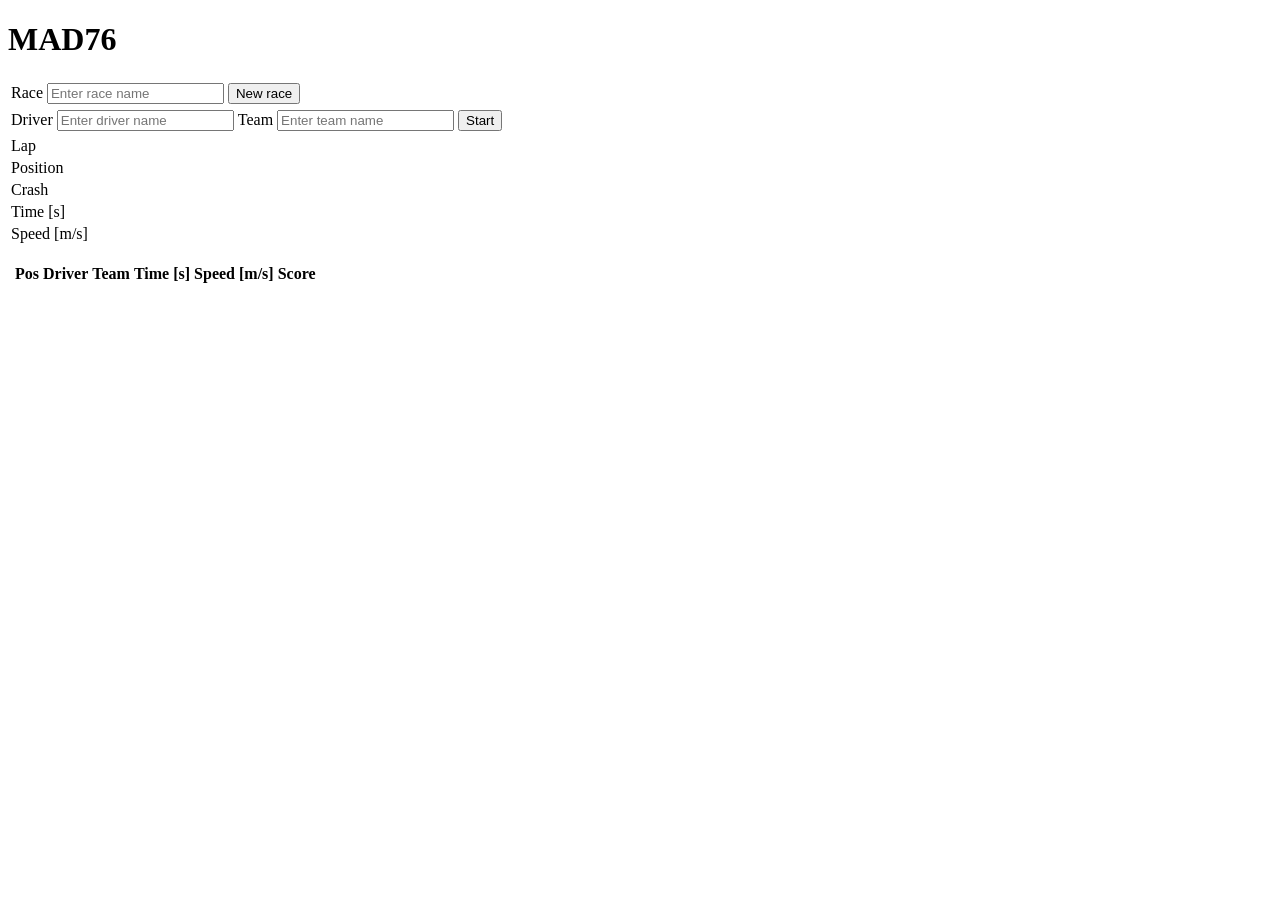
==== mad_ws/src/mbmadmgmt/templates/index.html @ c4367662 "set exposure workaround, race management" ====
<!DOCTYPE html>
<html lang="en">
<head>
    <meta charset="UTF-8">
    <meta name="viewport" content="width=device-width, initial-scale=1.0">
    <title>MAD76</title>
    <script>
        const prec = 1e3;
        const maxpos = 20;
        const maxposscore = 10;
        lapctr = 0;

        async function fetchLapData() {
            try {
                const response = await fetch('/getlapdata');
                if (!response.ok) {
                    throw new Error('Network response was not ok');
                }
                const data = await response.json();
                displayLapData(data);
                if (data != null && data.lapctr > lapctr && data.lapctr > 1) {
                    lapctr = data.lapctr;
                    fetchRanking();
                }                
            } catch (error) {
            }            
        }

        async function fetchRanking() {
            try {
                const response = await fetch('/getranking');
                if (!response.ok) {
                    throw new Error('Network response was not ok');
                }
                const rankingData = await response.json();
                displayRanking(rankingData);
            } catch (error) {
                console.error("Error in rankingDate:", error);
            }
        } 

        function displayLapData(data) {
            document.getElementById('lapctr').textContent = data.lapctr;
            document.getElementById('trackcrashctr').textContent = data.crashctr;
            document.getElementById('minlaptime').textContent = Math.round(data.minlaptime * prec) / prec;
            document.getElementById('laptime').textContent = Math.round(data.laptime * prec) / prec;
            document.getElementById('currentlaptime').textContent = Math.round(data.currentlaptime * prec) / prec;
            document.getElementById('maxavgspeed').textContent =  Math.round(data.maxavgspeed * prec) / prec;
            document.getElementById('avgspeed').textContent = Math.round(data.avgspeed * prec) / prec;
        }

        function displayRanking(data) {
            for (let i = 0; i < data.length; ++i) {
                const istr = (i+1).toString().padStart(2, '0');                    
                if (data[i].active) {
                    document.getElementById('rank').textContent = istr;
                }
                if (i < maxpos) {
                    document.getElementById('active' + istr).textContent = data[i].active ? "*" : "";
                    document.getElementById('pos' + istr).textContent = istr;
                    document.getElementById('driver' + istr).textContent = data[i].driver;
                    document.getElementById('team' + istr).textContent = data[i].team;
                    document.getElementById('laptime' + istr).textContent = Math.round(data[i].laptime * prec) / prec;
                    document.getElementById('avgspeed' + istr).textContent = Math.round(data[i].avgspeed * prec) / prec;
                    score = 0;
                    if (i < maxposscore) {
                        score = maxposscore - i;
                    }
                    document.getElementById('score' + istr).textContent = score;
                }
            }
            for (let i = data.length; i < maxpos; ++i) {
                const istr = (i+1).toString().padStart(2, '0');
                document.getElementById('active' + istr).textContent = "";
                document.getElementById('pos' + istr).textContent = "";
                document.getElementById('driver' + istr).textContent = "";
                document.getElementById('team' + istr).textContent = "";
                document.getElementById('laptime' + istr).textContent = "";
                document.getElementById('avgspeed' + istr).textContent = "";
                document.getElementById('score' + istr).textContent = "";
            }
        }

        function createRace() {
            const raceName = document.getElementById('racename').value;
            
            if (raceName) {
                fetch('/createrace', {
                    method: 'POST',
                    headers: {
                        'Content-Type': 'application/json'
                    },
                    body: JSON.stringify({ name: raceName })
                })
                .then(response => response.json())              
                .catch(error => console.error('Error:', error));
            } else {
                alert("Please enter a valid race name.");
            }

            lapctr = 0;
            fetchLapData();
            fetchRanking();
        }

        function createDriver() {
            const driverName = document.getElementById('drivername').value;
            const driverTeam = document.getElementById('driverteam').value;
            
            if (driverName) {
                fetch('/createdriver', {
                    method: 'POST',
                    headers: {
                        'Content-Type': 'application/json'
                    },
                    body: JSON.stringify({ name: driverName, team: driverTeam })
                })
                .then(response => response.json())              
                .catch(error => console.error('Error:', error));
            } else {
                alert("Please enter a valid driver name and team.");
            }

            lapctr = 0;
        }

        window.onload = fetchRanking;
        window.setInterval(fetchLapData, 1000);
    </script>
</head>
<body>
    <h1>MAD76</h1>
    <form onsubmit="createRace(); return false;">
        <table>
            <tr>
                <td>Race</td>
                <td><input id="racename" type="text" placeholder="Enter race name"></td>
                <td><button id="racecreate" type="submit">New race</button></td>
            </tr>
        </table>
    </form>
    <form onsubmit="createDriver(); return false;">
        <table>
            <tr>
                <td>Driver</td>
                <td><input id="drivername" type="text" placeholder="Enter driver name"></td>
                <td>Team</td>
                <td><input id="driverteam" type="text" placeholder="Enter team name"></td>
                <td><button id="drivercreate" type="submit">Start</button></td>
            </tr>
        </table>
    </form>
    <table>
        <tr>
            <td>Lap</td>
            <td id="lapctr"></td>
        </tr>
        <tr>
            <td>Position</td>
            <td id="rank"></td>
        </tr>
        <tr>
            <td>Crash</td>
            <td id="trackcrashctr"></td>
        </tr>
        <tr>
            <td>Time [s]</td>            
            <td id="minlaptime"></td>
            <td id="laptime"></td>
            <td id="currentlaptime"></td>
        </tr>    
        <tr>
            <td>Speed [m/s]</td>
            <td id="maxavgspeed"></td>
            <td id="avgspeed"></td>
        </tr>    
    </table>
    <p></p>
    <table>
        <tr><th></th><th>Pos</th><th>Driver</th><th>Team</th><th>Time [s]</th><th>Speed [m/s]</th><th>Score</th></tr>
        <tr><td id="active01"></td><td id="pos01"></td> <td id="driver01"></td> <td id="team01"></td> <td id="laptime01"></td> <td id="avgspeed01"><td id="score01"></td> </tr>
        <tr><td id="active02"></td><td id="pos02"></td> <td id="driver02"></td> <td id="team02"></td> <td id="laptime02"></td> <td id="avgspeed02"><td id="score02"></td> </tr>
        <tr><td id="active03"></td><td id="pos03"></td> <td id="driver03"></td> <td id="team03"></td> <td id="laptime03"></td> <td id="avgspeed03"><td id="score03"></td> </tr>
        <tr><td id="active04"></td><td id="pos04"></td> <td id="driver04"></td> <td id="team04"></td> <td id="laptime04"></td> <td id="avgspeed04"><td id="score04"></td> </tr>
        <tr><td id="active05"></td><td id="pos05"></td> <td id="driver05"></td> <td id="team05"></td> <td id="laptime05"></td> <td id="avgspeed05"><td id="score05"></td> </tr>
        <tr><td id="active06"></td><td id="pos06"></td> <td id="driver06"></td> <td id="team06"></td> <td id="laptime06"></td> <td id="avgspeed06"><td id="score06"></td> </tr>
        <tr><td id="active07"></td><td id="pos07"></td> <td id="driver07"></td> <td id="team07"></td> <td id="laptime07"></td> <td id="avgspeed07"><td id="score07"></td> </tr>
        <tr><td id="active08"></td><td id="pos08"></td> <td id="driver08"></td> <td id="team08"></td> <td id="laptime08"></td> <td id="avgspeed08"><td id="score08"></td> </tr>
        <tr><td id="active09"></td><td id="pos09"></td> <td id="driver09"></td> <td id="team09"></td> <td id="laptime09"></td> <td id="avgspeed09"><td id="score09"></td> </tr>
        <tr><td id="active10"></td><td id="pos10"></td> <td id="driver10"></td> <td id="team10"></td> <td id="laptime10"></td> <td id="avgspeed10"><td id="score10"></td> </tr>
        <tr><td id="active11"></td><td id="pos11"></td> <td id="driver11"></td> <td id="team11"></td> <td id="laptime11"></td> <td id="avgspeed11"><td id="score11"></td> </tr>
        <tr><td id="active12"></td><td id="pos12"></td> <td id="driver12"></td> <td id="team12"></td> <td id="laptime12"></td> <td id="avgspeed12"><td id="score12"></td> </tr>
        <tr><td id="active13"></td><td id="pos13"></td> <td id="driver13"></td> <td id="team13"></td> <td id="laptime13"></td> <td id="avgspeed13"><td id="score13"></td> </tr>
        <tr><td id="active14"></td><td id="pos14"></td> <td id="driver14"></td> <td id="team14"></td> <td id="laptime14"></td> <td id="avgspeed14"><td id="score14"></td> </tr>
        <tr><td id="active15"></td><td id="pos15"></td> <td id="driver15"></td> <td id="team15"></td> <td id="laptime15"></td> <td id="avgspeed15"><td id="score15"></td> </tr>
        <tr><td id="active16"></td><td id="pos16"></td> <td id="driver16"></td> <td id="team16"></td> <td id="laptime16"></td> <td id="avgspeed16"><td id="score16"></td> </tr>
        <tr><td id="active17"></td><td id="pos17"></td> <td id="driver17"></td> <td id="team17"></td> <td id="laptime17"></td> <td id="avgspeed17"><td id="score17"></td> </tr>
        <tr><td id="active18"></td><td id="pos18"></td> <td id="driver18"></td> <td id="team18"></td> <td id="laptime18"></td> <td id="avgspeed18"><td id="score18"></td> </tr>
        <tr><td id="active19"></td><td id="pos19"></td> <td id="driver19"></td> <td id="team19"></td> <td id="laptime19"></td> <td id="avgspeed19"><td id="score19"></td> </tr>
        <tr><td id="active20"></td><td id="pos20"></td> <td id="driver20"></td> <td id="team20"></td> <td id="laptime20"></td> <td id="avgspeed20"><td id="score20"></td> </tr>
    </table>
    <div id="results"></div>
</body>
</html>
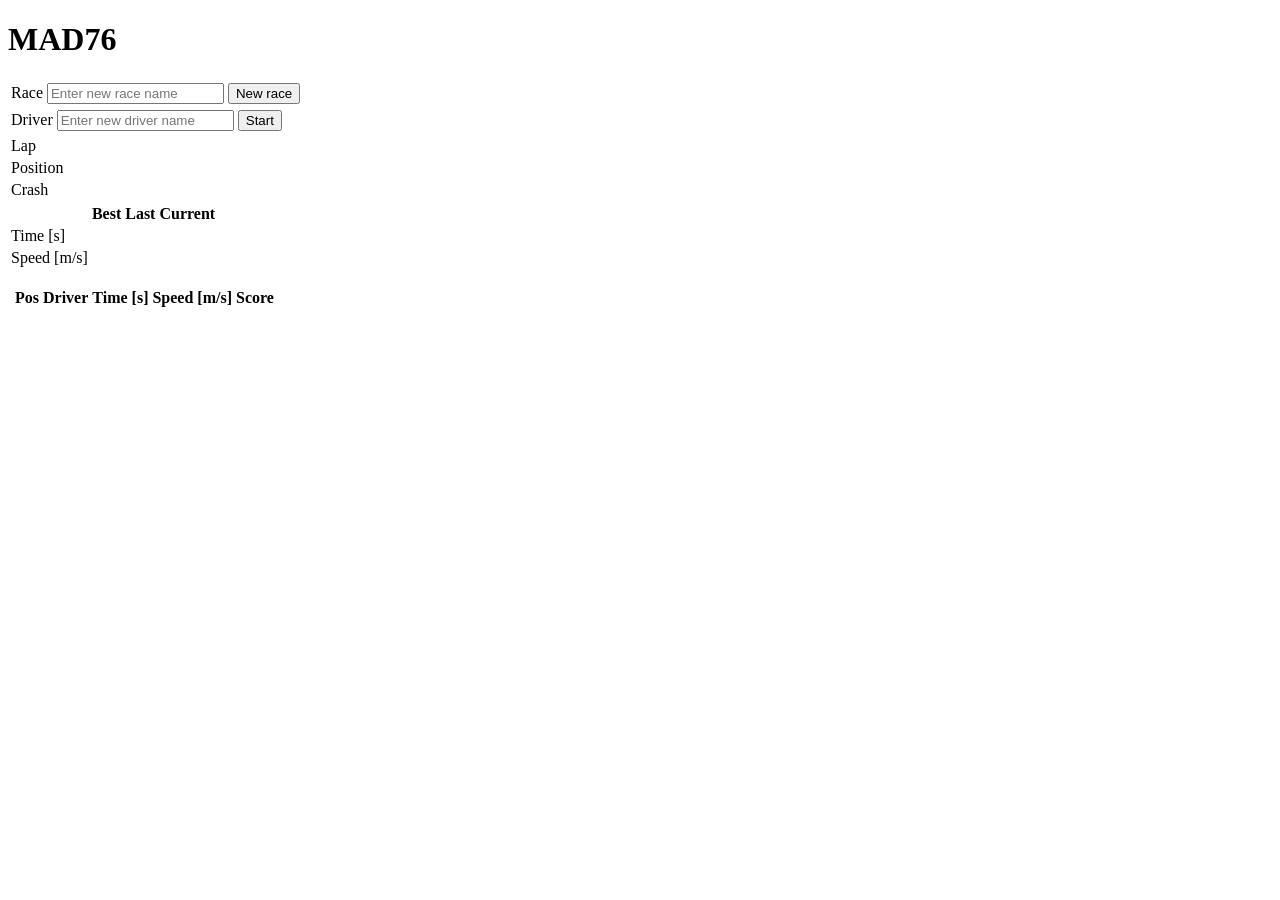
==== commit 2efe4406: "teachsql added" ====
--- a/mad_ws/src/mbmadmgmt/templates/index.html
+++ b/mad_ws/src/mbmadmgmt/templates/index.html
@@ -1,15 +1,33 @@
-
 <!DOCTYPE html>
 <html lang="en">
 <head>
     <meta charset="UTF-8">
     <meta name="viewport" content="width=device-width, initial-scale=1.0">
+    <link rev="made" href="mailto:frank.traenkle@hs-heilbronn.de">
+    <link rel="stylesheet" type="text/css" href="/mad.css">
     <title>MAD76</title>
     <script>
-        const prec = 1e3;
+        const prec = 3;
         const maxpos = 20;
         const maxposscore = 10;
         lapctr = 0;
+
+        async function fetchData() {
+            await fetchRaceData();
+            await fetchRanking();
+        }
+
+        async function fetchRaceData() {
+            try {
+                const response = await fetch('/getracedata');
+                if (!response.ok) { 
+                    throw new Error('Network response was not ok');
+                }
+                const data = await response.json();
+                displayRaceData(data);            
+            } catch (error) {
+            }            
+        }
 
         async function fetchLapData() {
             try {
@@ -40,14 +58,18 @@
             }
         } 
 
+        function displayRaceData(data) {
+            document.getElementById('racename').value = data.name;
+        }
+
         function displayLapData(data) {
             document.getElementById('lapctr').textContent = data.lapctr;
             document.getElementById('trackcrashctr').textContent = data.crashctr;
-            document.getElementById('minlaptime').textContent = Math.round(data.minlaptime * prec) / prec;
-            document.getElementById('laptime').textContent = Math.round(data.laptime * prec) / prec;
-            document.getElementById('currentlaptime').textContent = Math.round(data.currentlaptime * prec) / prec;
-            document.getElementById('maxavgspeed').textContent =  Math.round(data.maxavgspeed * prec) / prec;
-            document.getElementById('avgspeed').textContent = Math.round(data.avgspeed * prec) / prec;
+            document.getElementById('minlaptime').textContent = data.minlaptime.toFixed(prec);
+            document.getElementById('laptime').textContent = data.laptime.toFixed(prec);
+            document.getElementById('currentlaptime').textContent = data.currentlaptime.toFixed(prec);
+            document.getElementById('maxavgspeed').textContent = data.maxavgspeed.toFixed(prec);
+            document.getElementById('avgspeed').textContent = data.avgspeed.toFixed(prec);
         }
 
         function displayRanking(data) {
@@ -60,9 +82,8 @@
                     document.getElementById('active' + istr).textContent = data[i].active ? "*" : "";
                     document.getElementById('pos' + istr).textContent = istr;
                     document.getElementById('driver' + istr).textContent = data[i].driver;
-                    document.getElementById('team' + istr).textContent = data[i].team;
-                    document.getElementById('laptime' + istr).textContent = Math.round(data[i].laptime * prec) / prec;
-                    document.getElementById('avgspeed' + istr).textContent = Math.round(data[i].avgspeed * prec) / prec;
+                    document.getElementById('laptime' + istr).textContent = data[i].laptime.toFixed(prec);
+                    document.getElementById('avgspeed' + istr).textContent = data[i].avgspeed.toFixed(prec);
                     score = 0;
                     if (i < maxposscore) {
                         score = maxposscore - i;
@@ -75,7 +96,6 @@
                 document.getElementById('active' + istr).textContent = "";
                 document.getElementById('pos' + istr).textContent = "";
                 document.getElementById('driver' + istr).textContent = "";
-                document.getElementById('team' + istr).textContent = "";
                 document.getElementById('laptime' + istr).textContent = "";
                 document.getElementById('avgspeed' + istr).textContent = "";
                 document.getElementById('score' + istr).textContent = "";
@@ -106,7 +126,6 @@
 
         function createDriver() {
             const driverName = document.getElementById('drivername').value;
-            const driverTeam = document.getElementById('driverteam').value;
             
             if (driverName) {
                 fetch('/createdriver', {
@@ -114,18 +133,18 @@
                     headers: {
                         'Content-Type': 'application/json'
                     },
-                    body: JSON.stringify({ name: driverName, team: driverTeam })
+                    body: JSON.stringify({ name: driverName })
                 })
                 .then(response => response.json())              
                 .catch(error => console.error('Error:', error));
             } else {
-                alert("Please enter a valid driver name and team.");
+                alert("Please enter a valid driver name.");
             }
 
             lapctr = 0;
         }
 
-        window.onload = fetchRanking;
+        window.onload = fetchData;
         window.setInterval(fetchLapData, 1000);
     </script>
 </head>
@@ -135,7 +154,7 @@
         <table>
             <tr>
                 <td>Race</td>
-                <td><input id="racename" type="text" placeholder="Enter race name"></td>
+                <td><input id="racename" type="text" placeholder="Enter new race name"></td>
                 <td><button id="racecreate" type="submit">New race</button></td>
             </tr>
         </table>
@@ -144,9 +163,7 @@
         <table>
             <tr>
                 <td>Driver</td>
-                <td><input id="drivername" type="text" placeholder="Enter driver name"></td>
-                <td>Team</td>
-                <td><input id="driverteam" type="text" placeholder="Enter team name"></td>
+                <td><input id="drivername" type="text" placeholder="Enter new driver name"></td>
                 <td><button id="drivercreate" type="submit">Start</button></td>
             </tr>
         </table>
@@ -154,51 +171,59 @@
     <table>
         <tr>
             <td>Lap</td>
-            <td id="lapctr"></td>
+            <td id="lapctr" class="value"></td>
         </tr>
         <tr>
             <td>Position</td>
-            <td id="rank"></td>
+            <td id="rank" class="value"></td>
         </tr>
         <tr>
             <td>Crash</td>
-            <td id="trackcrashctr"></td>
+            <td id="trackcrashctr" class="value"></td>
+        </tr>
+    </table>
+    <table>
+        <tr>
+            <td></td>            
+            <th class="value">Best</th>
+            <th class="value">Last</th>
+            <th class="value">Current</th>
         </tr>
         <tr>
             <td>Time [s]</td>            
-            <td id="minlaptime"></td>
-            <td id="laptime"></td>
-            <td id="currentlaptime"></td>
+            <td id="minlaptime" class="value"></td>
+            <td id="laptime" class="value"></td>
+            <td id="currentlaptime" class="value"></td>
         </tr>    
         <tr>
             <td>Speed [m/s]</td>
-            <td id="maxavgspeed"></td>
-            <td id="avgspeed"></td>
+            <td id="maxavgspeed" class="value"></td>
+            <td id="avgspeed" class="value"></td>
         </tr>    
     </table>
     <p></p>
     <table>
-        <tr><th></th><th>Pos</th><th>Driver</th><th>Team</th><th>Time [s]</th><th>Speed [m/s]</th><th>Score</th></tr>
-        <tr><td id="active01"></td><td id="pos01"></td> <td id="driver01"></td> <td id="team01"></td> <td id="laptime01"></td> <td id="avgspeed01"><td id="score01"></td> </tr>
-        <tr><td id="active02"></td><td id="pos02"></td> <td id="driver02"></td> <td id="team02"></td> <td id="laptime02"></td> <td id="avgspeed02"><td id="score02"></td> </tr>
-        <tr><td id="active03"></td><td id="pos03"></td> <td id="driver03"></td> <td id="team03"></td> <td id="laptime03"></td> <td id="avgspeed03"><td id="score03"></td> </tr>
-        <tr><td id="active04"></td><td id="pos04"></td> <td id="driver04"></td> <td id="team04"></td> <td id="laptime04"></td> <td id="avgspeed04"><td id="score04"></td> </tr>
-        <tr><td id="active05"></td><td id="pos05"></td> <td id="driver05"></td> <td id="team05"></td> <td id="laptime05"></td> <td id="avgspeed05"><td id="score05"></td> </tr>
-        <tr><td id="active06"></td><td id="pos06"></td> <td id="driver06"></td> <td id="team06"></td> <td id="laptime06"></td> <td id="avgspeed06"><td id="score06"></td> </tr>
-        <tr><td id="active07"></td><td id="pos07"></td> <td id="driver07"></td> <td id="team07"></td> <td id="laptime07"></td> <td id="avgspeed07"><td id="score07"></td> </tr>
-        <tr><td id="active08"></td><td id="pos08"></td> <td id="driver08"></td> <td id="team08"></td> <td id="laptime08"></td> <td id="avgspeed08"><td id="score08"></td> </tr>
-        <tr><td id="active09"></td><td id="pos09"></td> <td id="driver09"></td> <td id="team09"></td> <td id="laptime09"></td> <td id="avgspeed09"><td id="score09"></td> </tr>
-        <tr><td id="active10"></td><td id="pos10"></td> <td id="driver10"></td> <td id="team10"></td> <td id="laptime10"></td> <td id="avgspeed10"><td id="score10"></td> </tr>
-        <tr><td id="active11"></td><td id="pos11"></td> <td id="driver11"></td> <td id="team11"></td> <td id="laptime11"></td> <td id="avgspeed11"><td id="score11"></td> </tr>
-        <tr><td id="active12"></td><td id="pos12"></td> <td id="driver12"></td> <td id="team12"></td> <td id="laptime12"></td> <td id="avgspeed12"><td id="score12"></td> </tr>
-        <tr><td id="active13"></td><td id="pos13"></td> <td id="driver13"></td> <td id="team13"></td> <td id="laptime13"></td> <td id="avgspeed13"><td id="score13"></td> </tr>
-        <tr><td id="active14"></td><td id="pos14"></td> <td id="driver14"></td> <td id="team14"></td> <td id="laptime14"></td> <td id="avgspeed14"><td id="score14"></td> </tr>
-        <tr><td id="active15"></td><td id="pos15"></td> <td id="driver15"></td> <td id="team15"></td> <td id="laptime15"></td> <td id="avgspeed15"><td id="score15"></td> </tr>
-        <tr><td id="active16"></td><td id="pos16"></td> <td id="driver16"></td> <td id="team16"></td> <td id="laptime16"></td> <td id="avgspeed16"><td id="score16"></td> </tr>
-        <tr><td id="active17"></td><td id="pos17"></td> <td id="driver17"></td> <td id="team17"></td> <td id="laptime17"></td> <td id="avgspeed17"><td id="score17"></td> </tr>
-        <tr><td id="active18"></td><td id="pos18"></td> <td id="driver18"></td> <td id="team18"></td> <td id="laptime18"></td> <td id="avgspeed18"><td id="score18"></td> </tr>
-        <tr><td id="active19"></td><td id="pos19"></td> <td id="driver19"></td> <td id="team19"></td> <td id="laptime19"></td> <td id="avgspeed19"><td id="score19"></td> </tr>
-        <tr><td id="active20"></td><td id="pos20"></td> <td id="driver20"></td> <td id="team20"></td> <td id="laptime20"></td> <td id="avgspeed20"><td id="score20"></td> </tr>
+        <tr><th></th><th class="narrowvalue">Pos</th><th >Driver</th><th class="value">Time [s]</th><th class="value">Speed [m/s]</th><th class="value">Score</th></tr>
+        <tr><td id="active01"></td><td id="pos01" class="narrowvalue"></td> <td id="driver01"></td> <td id="laptime01" class="value"></td> <td id="avgspeed01" class="value"></td><td id="score01" class="value"></td> </tr>
+        <tr><td id="active02"></td><td id="pos02" class="narrowvalue"></td> <td id="driver02"></td> <td id="laptime02" class="value"></td> <td id="avgspeed02" class="value"></td><td id="score02" class="value"></td> </tr>
+        <tr><td id="active03"></td><td id="pos03" class="narrowvalue"></td> <td id="driver03"></td> <td id="laptime03" class="value"></td> <td id="avgspeed03" class="value"></td><td id="score03" class="value"></td> </tr>
+        <tr><td id="active04"></td><td id="pos04" class="narrowvalue"></td> <td id="driver04"></td> <td id="laptime04" class="value"></td> <td id="avgspeed04" class="value"></td><td id="score04" class="value"></td> </tr>
+        <tr><td id="active05"></td><td id="pos05" class="narrowvalue"></td> <td id="driver05"></td> <td id="laptime05" class="value"></td> <td id="avgspeed05" class="value"></td><td id="score05" class="value"></td> </tr>
+        <tr><td id="active06"></td><td id="pos06" class="narrowvalue"></td> <td id="driver06"></td> <td id="laptime06" class="value"></td> <td id="avgspeed06" class="value"></td><td id="score06" class="value"></td> </tr>
+        <tr><td id="active07"></td><td id="pos07" class="narrowvalue"></td> <td id="driver07"></td> <td id="laptime07" class="value"></td> <td id="avgspeed07" class="value"><td id="score07" class="value"></td> </tr>
+        <tr><td id="active08"></td><td id="pos08" class="narrowvalue"></td> <td id="driver08"></td> <td id="laptime08" class="value"></td> <td id="avgspeed08" class="value"><td id="score08" class="value"></td> </tr>
+        <tr><td id="active09"></td><td id="pos09" class="narrowvalue"></td> <td id="driver09"></td> <td id="laptime09" class="value"></td> <td id="avgspeed09" class="value"><td id="score09" class="value"></td> </tr>
+        <tr><td id="active10"></td><td id="pos10" class="narrowvalue"></td> <td id="driver10"></td> <td id="laptime10" class="value"></td> <td id="avgspeed10" class="value"><td id="score10" class="value"></td> </tr>
+        <tr><td id="active11"></td><td id="pos11" class="narrowvalue"></td> <td id="driver11"></td> <td id="laptime11" class="value"></td> <td id="avgspeed11" class="value"><td id="score11" class="value"></td> </tr>
+        <tr><td id="active12"></td><td id="pos12" class="narrowvalue"></td> <td id="driver12"></td> <td id="laptime12" class="value"></td> <td id="avgspeed12" class="value"><td id="score12" class="value"></td> </tr>
+        <tr><td id="active13"></td><td id="pos13" class="narrowvalue"></td> <td id="driver13"></td> <td id="laptime13" class="value"></td> <td id="avgspeed13" class="value"><td id="score13" class="value"></td> </tr>
+        <tr><td id="active14"></td><td id="pos14" class="narrowvalue"></td> <td id="driver14"></td> <td id="laptime14" class="value"></td> <td id="avgspeed14" class="value"><td id="score14" class="value"></td> </tr>
+        <tr><td id="active15"></td><td id="pos15" class="narrowvalue"></td> <td id="driver15"></td> <td id="laptime15" class="value"></td> <td id="avgspeed15" class="value"><td id="score15" class="value"></td> </tr>
+        <tr><td id="active16"></td><td id="pos16" class="narrowvalue"></td> <td id="driver16"></td> <td id="laptime16" class="value"></td> <td id="avgspeed16" class="value"><td id="score16" class="value"></td> </tr>
+        <tr><td id="active17"></td><td id="pos17" class="narrowvalue"></td> <td id="driver17"></td> <td id="laptime17" class="value"></td> <td id="avgspeed17" class="value"><td id="score17" class="value"></td> </tr>
+        <tr><td id="active18"></td><td id="pos18" class="narrowvalue"></td> <td id="driver18"></td> <td id="laptime18" class="value"></td> <td id="avgspeed18" class="value"><td id="score18" class="value"></td> </tr>
+        <tr><td id="active19"></td><td id="pos19" class="narrowvalue"></td> <td id="driver19"></td> <td id="laptime19" class="value"></td> <td id="avgspeed19" class="value"><td id="score19" class="value"></td> </tr>
+        <tr><td id="active20"></td><td id="pos20" class="narrowvalue"></td> <td id="driver20"></td> <td id="laptime20" class="value"></td> <td id="avgspeed20" class="value"><td id="score20" class="value"></td> </tr>
     </table>
     <div id="results"></div>
 </body>
